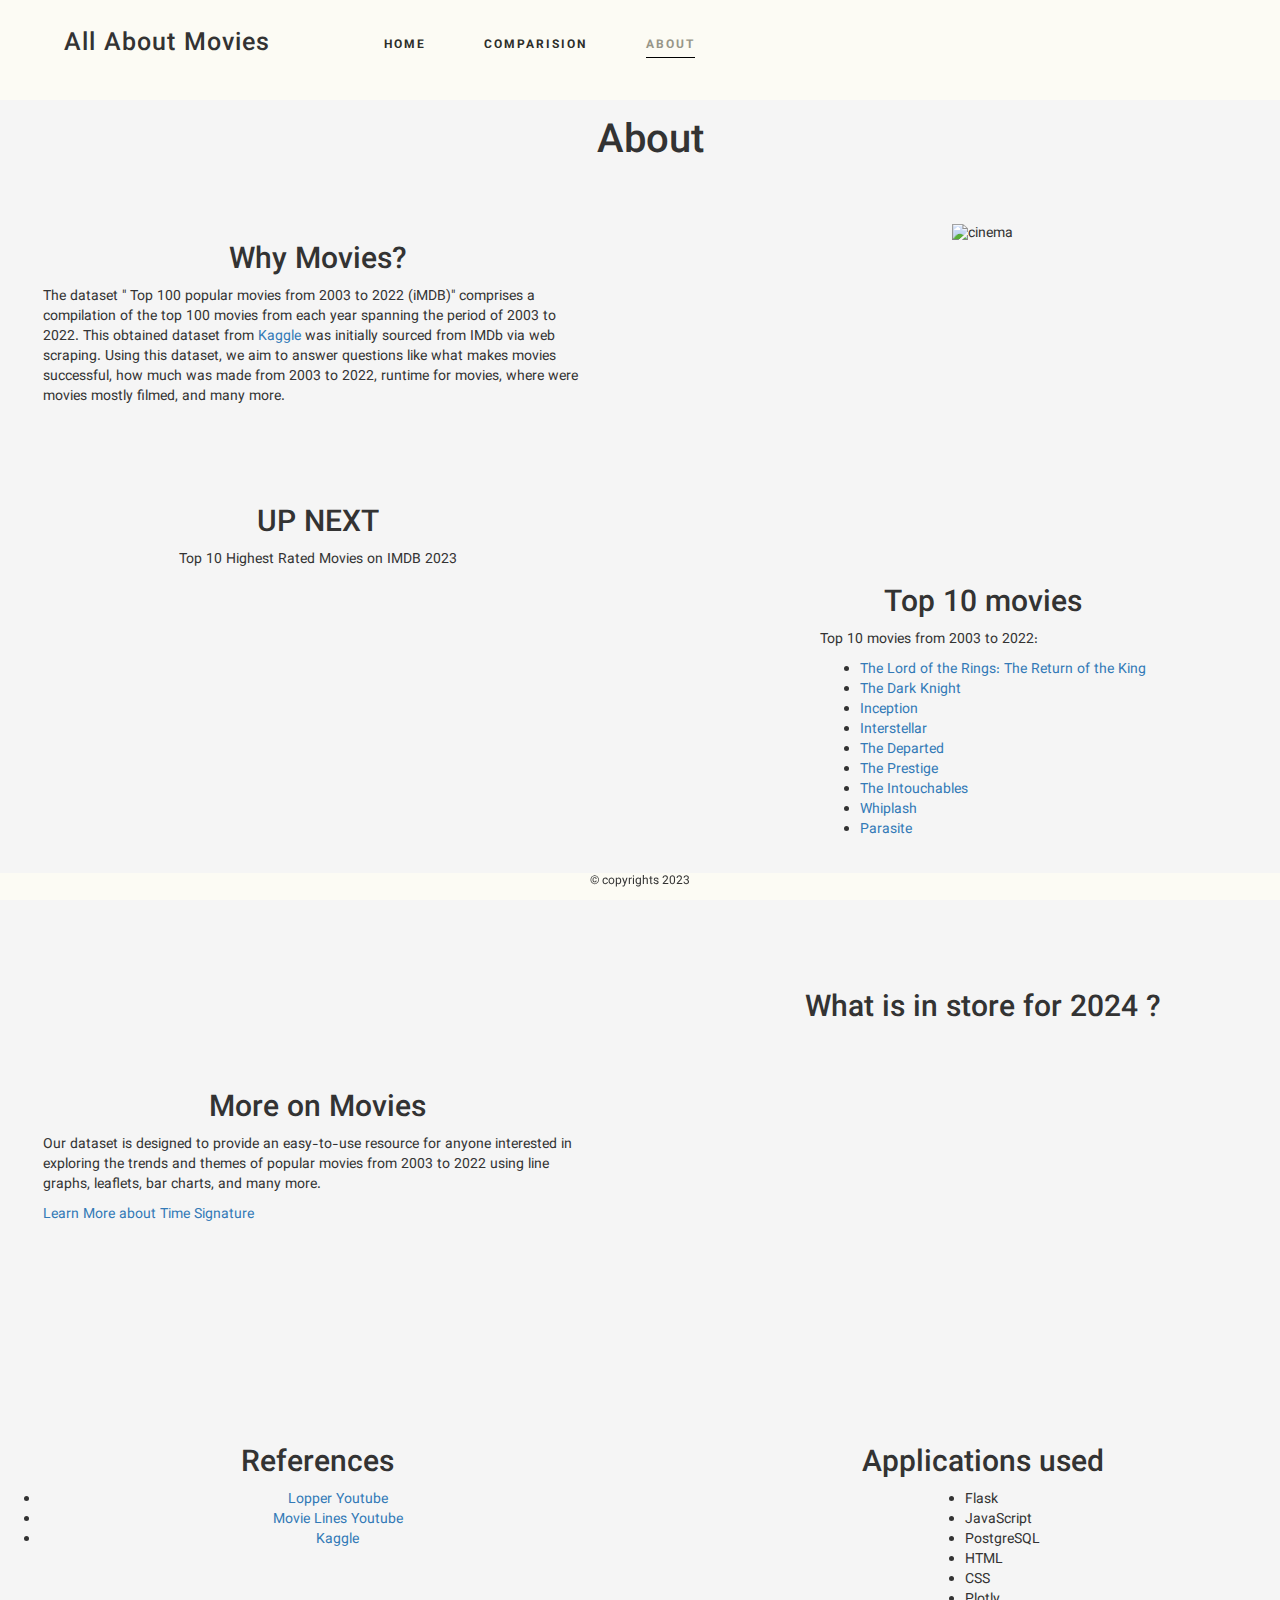
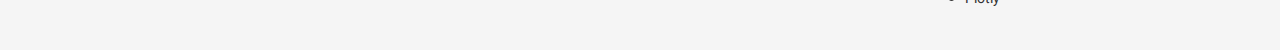
==== webpages/about.html @ cb497d1e "files uploaded" ====
<!DOCTYPE html>
<html lang="en">

<head>
  <meta charset="UTF-8">
  <meta name="viewport" content="width=device-width, initial-scale=1.0">
  <meta http-equiv="X-UA-Compatible" content="ie=edge">
  <link rel="stylesheet" href="https://maxcdn.bootstrapcdn.com/bootstrap/3.3.7/css/bootstrap.min.css">
  
  <title>All About Movies</title>
  <link rel="stylesheet" href="https://maxcdn.bootstrapcdn.com/bootstrap/3.3.7/css/bootstrap.min.css">
  
  <link rel="stylesheet" nedua="screen"
  href="css/default.css"/>

  <link href="https://fonts.googleapis.com/css2?family=Vazirmatn&display=swap" rel="stylesheet">

</head>
</head>

<body id="about">
    <header>
      <div class="top">          
            <h2 class="title">All About Movies</h2>
        </div>
    
        <nav>
            <ul>
                <li><a href="../home.html">HOME</a></li>
                <li><a href="comparison.html">COMPARISION</a></li>
                <li><a class="about" href="webpages/about.html">ABOUT</a></li>
            </ul>
        </nav>  
    </header>

    <div class="subtitle">
        <h1>About</h1>
      </div>

    <div class="row about-row row-odd">
        <div class="col-md-6 col-sm-12 text-box">
            <h2>Why Movies?</h2>
            <p>The dataset " Top 100 popular movies from 2003 to 2022 (iMDB)" 
                comprises a compilation of the top 100 movies from each year spanning the period of 
                2003 to 2022. This obtained dataset from <a
                        href="https://www.kaggle.com/datasets/georgescutelnicu/top-100-popular-movies-from-2003-to-2022-imdb" target="_blank"
                        rel="noreferrer">Kaggle</a> was initially sourced from IMDb via web scraping. 
                        Using this dataset, we aim to answer questions like what makes movies successful, 
                        how much was made from 2003 to 2022, runtime for movies, where were movies mostly filmed, and many more. 
            </p>
        </div>
        <div class="col-md-6 col-sm-12 image-box">
            <img src="https://storage.googleapis.com/kaggle-datasets-images/2820786/4865522/d3361062f5ef4e70270f47dd41e63b16/dataset-cover.jpg?t=2023-01-17-22-31-53" alt="cinema" height="200" width="400">
        </div>
    </div>
    <div class="row about-row">
        <div class="col-md-6 col-sm-12 image-box">
            <h2>UP NEXT</h2>
            <p> Top 10 Highest Rated Movies on IMDB 2023</p>
            <iframe width="560" height="315" src="https://www.youtube.com/embed/oh9F7qOSTRo" title="YouTube video player" frameborder="0" allow=" autoplay" allowfullscreen></iframe>
            </div>
        <div class="col-md-6 col-sm-12 text-box">
            <div class="lalala">
            <h2>Top 10 movies</h2>
            <p>Top 10 movies from 2003 to 2022:</p>
            <ul>
                <li><a href="https://www.primevideo.com/dp/amzn1.dv.gti.91d91081-a2e1-4004-af7d-4efb31e99e27?autoplay=0&ref_=atv_cf_strg_wb" target="_blank" rel="noreferrer">The Lord of the Rings: The Return of the King</a></li>
                    <li><a href="https://www.primevideo.com/dp/amzn1.dv.gti.18b7edbe-a800-19a8-45b5-c1804b71a7a5?autoplay=0&ref_=atv_cf_strg_wb" target="_blank" rel="noreferrer">The Dark Knight</a></li>
                    <li><a href="https://www.primevideo.com/dp/amzn1.dv.gti.24b4e520-bf98-2aab-f015-ac9a41853e19?autoplay=0&ref_=atv_cf_strg_wb" target="_blank" rel="noreferrer">Inception</a></li>
                    <li><a href="https://www.primevideo.com/dp/amzn1.dv.gti.3351a4fb-de71-4238-a363-a9640cdc4889?autoplay=0&ref_=atv_cf_strg_wb" target="_blank" rel="noreferrer">Interstellar</a></li>
                    <li><a href="https://www.primevideo.com/dp/amzn1.dv.gti.04b528b4-b68f-514d-2f27-a8798a4dc188?autoplay=0&ref_=atv_cf_strg_wb" target="_blank" rel="noreferrer">The Departed</a></li>
                    <li><a href="https://www.primevideo.com/dp/amzn1.dv.gti.d0ba9894-1653-a5e7-1df5-a75cea390eba?autoplay=0&ref_=atv_cf_strg_wb" target="_blank" rel="noreferrer">The Prestige</a></li>
                    <li><a href="https://www.primevideo.com/dp/amzn1.dv.gti.d54d5439-e5dc-4758-bc26-ebc63ae85b1b?autoplay=0&ref_=atv_cf_strg_wb" target="_blank" rel="noreferrer">The Intouchables</a></li>
                    <li><a href="https://www.primevideo.com/dp/amzn1.dv.gti.32a9f723-90af-f85a-fc6d-28895dd925f7?autoplay=0&ref_=atv_cf_strg_wb" target="_blank" rel="noreferrer">Whiplash</a></li>
                    <li><a href="https://www.primevideo.com/dp/amzn1.dv.gti.80b80959-4466-72b5-2d28-0be950fe699d?autoplay=0&ref_=atv_cf_strg_wb" target="_blank" rel="noreferrer">Parasite</a></li>
            </ul>
        </div>
        </div>
    </div>
    <div class="row about-row row-odd">
        <div class="col-md-6 col-sm-12 text-box">
            <div class = "hahaha">
            <h2>More on Movies</h2>
            <p>Our dataset is designed to provide an easy-to-use resource for anyone interested in exploring the trends and themes of popular movies 
                from 2003 to 2022 using line graphs, leaflets, bar charts, and many more.</p>
            <a href="https://en.wikipedia.org/wiki/Time_signature" target="_blank" rel="noreferrer">Learn
                More about Time Signature</a>
            </div>
        </div>
        <div class="col-md-6 col-sm-12 image-box">
            <h2>What is in store for 2024 ?</h2>
            <iframe width="560" height="315" src="https://www.youtube.com/embed/D96h6xEBQ3g" title="YouTube video player" frameborder="0" allow="autoplay" allowfullscreen></iframe>
        </div>
    </div>
    <div class="row about-row">
        <div class="col-md-6 col-sm-12 image-box">
            <h2>References</h2>
            <ul>
                <li>  <a
                    href="https://www.youtube.com/watch?v=D96h6xEBQ3g" target="_blank"
                    rel="noreferrer">Lopper Youtube</a>  </li>
                <li>  <a
                    href="https://www.youtube.com/watch?v=D96h6xEBQ3g" target="_blank"
                    rel="noreferrer">Movie Lines  Youtube </a>  </li>
                <li> <a
                    href="https://www.google.com/imgres?imgurl=https%3A%2F%2Fstorage.googleapis.com%2Fkaggle-datasets-images%2F2820786%2F4865522%2Fd3361062f5ef4e70270f47dd41e63b16%2Fdataset-cover.jpg%3Ft%3D2023-01-17-22-31-53&tbnid=0DPO4zb3hzquHM&vet=12ahUKEwjEq4jO8rT-AhWNEmIAHaPcCXEQMygAegQIARA3..i&imgrefurl=https%3A%2F%2Fwww.kaggle.com%2Fdatasets%2Fgeorgescutelnicu%2Ftop-100-popular-movies-from-2003-to-2022-imdb&docid=VDmYd7ZUZq4dtM&w=793&h=400&q=Top%20100%20popular%20movies%20from%202003%20to%202022%20(iMDB)&ved=2ahUKEwjEq4jO8rT-AhWNEmIAHaPcCXEQMygAegQIARA3" target="_blank"
                    rel="noreferrer"> Kaggle </a></li>
            </ul>
        </div>
        <div class="col-md-6 col-sm-12 text-box">
            <h2>Applications used</h2>
            <ul>
                <li> Flask  </li>
                <li> JavaScript  </li>
                <li> PostgreSQL  </li>
                <li> HTML  </li>
                <li> CSS  </li>
                <li> Plotly  </li>
            </ul>
        </div>
    </div>

      <div class="footer"><p>&copy; copyrights 2023 </p></div>
      
</body>

</html>
---- webpages/css/default.css ----
body{
    min-width: 1300px;
    margin:0;
    background:whitesmoke;
}
header{
    position:fixed;
    top:0;
    left: 0;
    right: 0;
    height: 40px;
    /* width:100%; */
    display:flex;
    justify-content: space-between;
    align-items: center;
    transition:0.6s;
    padding:30px 0px;
    z-index: 100000;
    /* padding: 40px 100px; */
    padding: 50px 5%;
    background:rgb(252, 251, 244);
}
.title{
    height:50px;
    width:350px;
    text-align: justify;
    font-family: 'Vazirmatn', sans-serif;
    font-size: 25px;
    letter-spacing:1px;
    margin-top: 40;
}

header ul{
    position:relative;
    display:flex;
    justify-content: right;
    margin-right: 900px;
    align-items: center;
}
header ul li{
    position:relative;
    list-style: none;
    /* margin-right: 60px; */
    margin-right: 10%;
    flex-shrink: 0;
}
header ul li a{
    position:relative;
    margin:0 15px;
    text-decoration:none;
    color:#2D2E2A;
    letter-spacing: 2px;
    transition:0.6s;
    font-size: 12px;
    font-weight: bold;
}

header ul li a:hover{
    border-bottom: 1px solid #000;
    padding-bottom: 3px;
}

header ul li .homepage,
header ul li .comparison,
header ul li .about{
    color:#979688;
    border-color: none;
    font-family: 'Vazirmatn', sans-serif;
    border-bottom: 1px solid #000;
    padding-bottom: 3px; 
}

#homepage{
    margin:0;
    padding:0;
    box-sizing: border-box;
    font-family: 'Vazirmatn', sans-serif;
}

#homepage h1{
    margin-top: 90px;
}

#homepage .col-md-12,
#homepage .col-md-6{
    margin-top: 40px;
}

#homepage .myDiv{
    align-items: center;
    position: relative;
}

/*comparision*/
#comparison{
    margin:0;
    background-color:white;
    font-family: 'Vazirmatn', sans-serif;
}

#comparison main{
    margin-top: 30px;
}
#comparison main .row{
    margin-top:40px;
}

#comparison .subtitle h1{
    text-align: center;
    margin-top: 120px;
    font-size: 40px;

}

/*about*/
#about{
    margin:0;
    background-color:whitesmoke;
    font-family: 'Vazirmatn', sans-serif;
}
#about .subtitle h1{
    text-align: center;
    margin-top: 120px;
    font-size: 40px;

}
/*left*/
.row-odd{
    margin-top: 50px;
    flex-direction: column-reverse;
    align-items: center;
   /* margin-left: 225px;*/
}

.row-odd p{
    width: 550px;
}

/* more on movies*/
.hahaha h2{
    margin-top: 120px;
    text-align: center;
}

.lalala h2{
    margin-top: 100px;
    text-align: center;
}

/*right*/
.about-row{
    margin-top: 50px;
    padding: 10px 0 10px 0;
    margin-bottom: 20px;
}

.image-box {
    justify-content: center;
    text-align: center;
}


.text-box {
    display: flex;
    flex-direction: column;
    justify-content: center;
    align-items: center;
}

#about .row about-row row-odd{
  background-color: whitesmoke;
}


/*footer*/
.footer_box{
    width: 100%;
    padding: 10px 0;
    background: rgb(252, 251, 244);
    color: #333;
    font-size: 12px;
    text-align: center;
    font-family: 'Vazirmatn', sans-serif;
}

.footer {
    position: fixed;
    left: 0;
    bottom: 0;
    width: 100%;
    background:rgb(252, 251, 244);
    color: #333;
    font-size: 12px;
    text-align: center;
    font-family: 'Vazirmatn', sans-serif;
    align-items: center;
  }
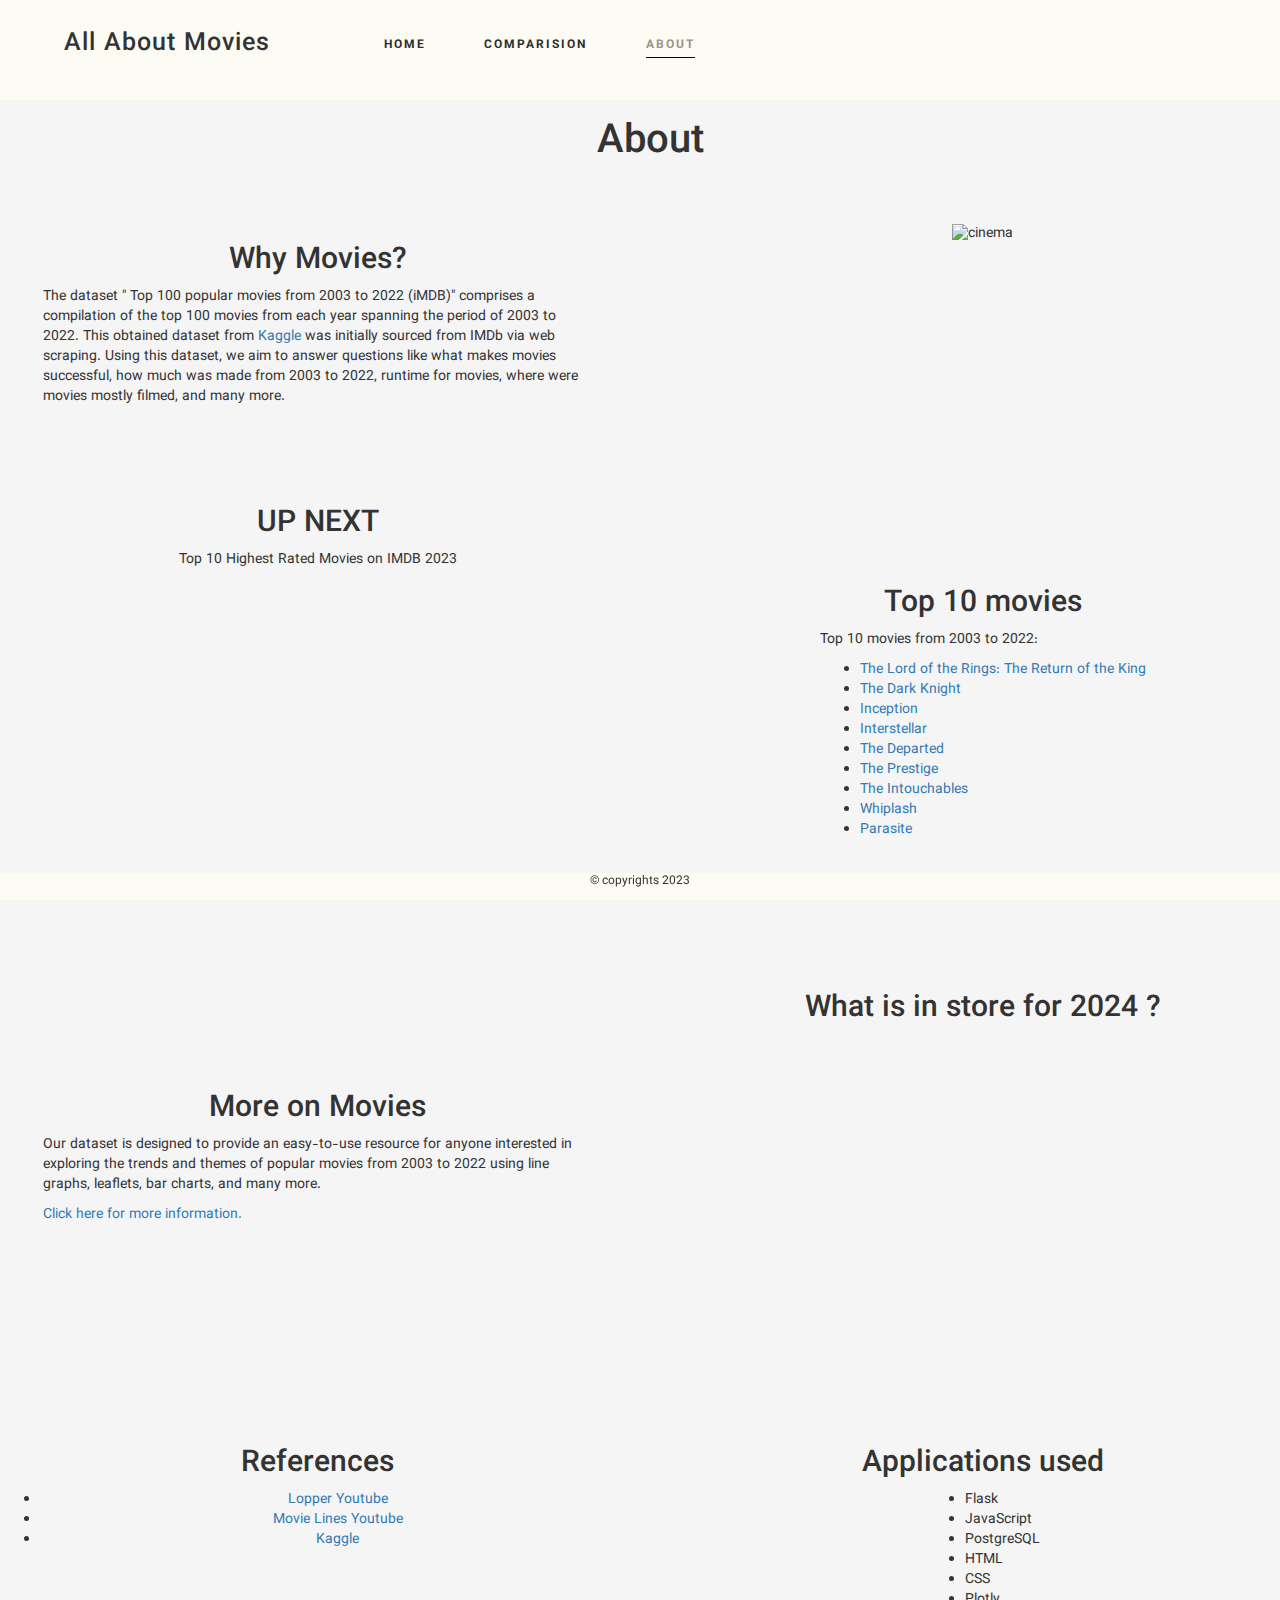
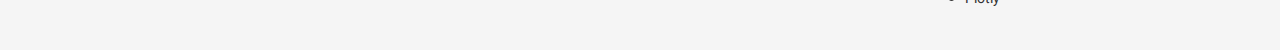
==== commit f5be68d5: "Update about.html" ====
--- a/webpages/about.html
+++ b/webpages/about.html
@@ -26,7 +26,7 @@
     
         <nav>
             <ul>
-                <li><a href="../home.html">HOME</a></li>
+                <li><a href="../index.html">HOME</a></li>
                 <li><a href="comparison.html">COMPARISION</a></li>
                 <li><a class="about" href="webpages/about.html">ABOUT</a></li>
             </ul>
@@ -83,8 +83,8 @@
             <h2>More on Movies</h2>
             <p>Our dataset is designed to provide an easy-to-use resource for anyone interested in exploring the trends and themes of popular movies 
                 from 2003 to 2022 using line graphs, leaflets, bar charts, and many more.</p>
-            <a href="https://en.wikipedia.org/wiki/Time_signature" target="_blank" rel="noreferrer">Learn
-                More about Time Signature</a>
+            <a href="https://www.imdb.com/" target="_blank" rel="noreferrer">Click here for more information.
+                        </a>
             </div>
         </div>
         <div class="col-md-6 col-sm-12 image-box">
